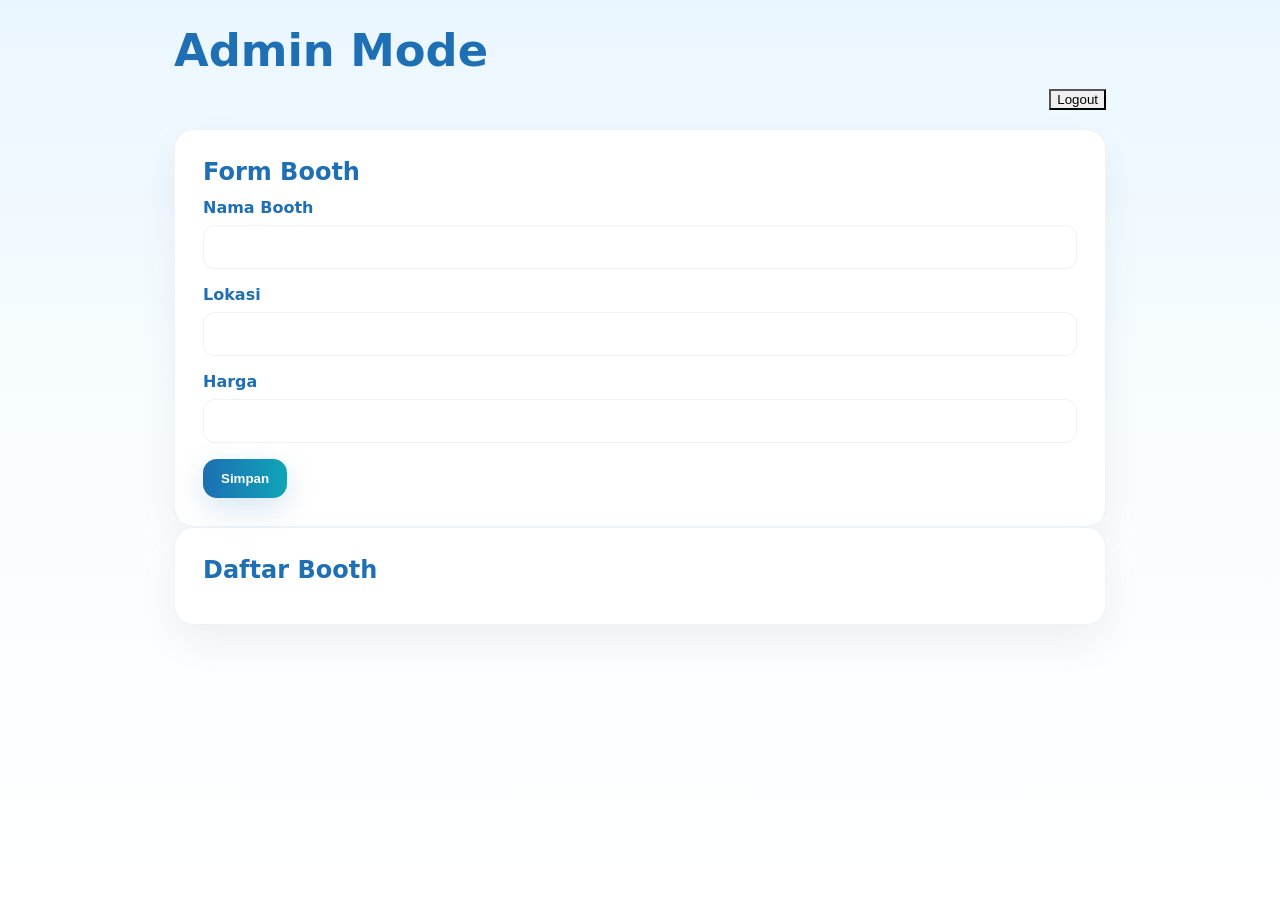
==== PAPBO/BoothRamadhan/frontend/Admin.html @ 1859091c "Add files via upload" ====
<!DOCTYPE html>
<html>
<head>
    <title>Admin</title>
    <link rel="stylesheet" href="style.css">
</head>
<body>

<div class="container">

    <h1>Admin Mode</h1>

<div style="text-align: right;">
    <button onclick="logout()">Logout</button>
</div>
<br>
    <section class="card">
        <h2>Form Booth</h2>

        <form id="booth-form">
            <div class="form-group">
                <label>Nama Booth</label>
                <input id="namaBooth" type="text" required>
            </div>

            <div class="form-group">
                <label>Lokasi</label>
                <input id="lokasi" type="text" required>
            </div>

            <div class="form-group">
                <label>Harga</label>
                <input id="harga" type="number" required>
            </div>

            <div class="form-actions">
                <button class="button button--primary">Simpan</button>
            </div>
        </form>
    </section>

    <section class="card">
        <h2>Daftar Booth</h2>
        <div id="hasil"></div>
    </section>

</div>

<script src="admin.js"></script>

<script>
function logout() {
    localStorage.removeItem("role");
    localStorage.removeItem("username");

    window.location.href = "index.html";
}
</script>

</body>
</html>
---- PAPBO/BoothRamadhan/frontend/style.css ----
* {
    box-sizing: border-box;
}



* { box-sizing: border-box; }

:root {
  --bg-1: #eaf6ff; /* pale blue */
  --bg-2: #ffffff; /* white */
  --accent: #1e6fb3; /* primary blue */
  --accent-2: #0ea5b7; /* teal-cyan */
  --muted: #5b7284; /* muted text */
  --card-border: rgba(30,111,179,0.08);
  --success: #064e3b;
  --danger: #b91c1c;
}

body {
  margin: 0;
  min-height: 100vh;
  font-family: Inter, system-ui, -apple-system, "Segoe UI", Roboto, "Helvetica Neue", Arial;
  color: #07263a;
  background: linear-gradient(180deg, var(--bg-1) 0%, #f8fdff 45%, var(--bg-2) 100%);
  -webkit-font-smoothing: antialiased;
  -moz-osx-font-smoothing: grayscale;
}

.hero { display: grid; place-items: center; padding: 48px 20px; }

.hero__content { max-width: 960px; width: 100%; }

.eyebrow { color: var(--accent); font-weight: 800; letter-spacing: .12em; text-transform: uppercase; }

h1 { margin: 0 0 12px; font-size: clamp(1.6rem, 3.8vw, 2.8rem); color: var(--accent); }

p { color: var(--muted); line-height: 1.6; }

.hero__actions { display:flex; gap:12px; margin-top:18px; }

.button { padding:12px 18px; border-radius: 14px; font-weight:700; cursor:pointer; border: none; }

.button--primary { background: linear-gradient(90deg,var(--accent), var(--accent-2)); color:white; box-shadow: 0 10px 30px rgba(30,111,179,0.18); }
.button--secondary { background: white; color: var(--accent); border:1px solid var(--card-border); }

.card { background: var(--bg-2); border-radius: 18px; padding: 20px; box-shadow: 0 18px 40px rgba(6,38,61,0.06); border: 1px solid var(--card-border); }
.card h2 { margin:0 0 12px; color: var(--accent); }

/* Layout helpers */
.container { max-width: 980px; margin: 0 auto; padding: 24px; }

.status-message { min-height:44px; margin: 18px 0; padding: 12px 16px; border-radius: 12px; background: linear-gradient(90deg, rgba(14,165,183,0.06), rgba(30,111,179,0.04)); color: var(--accent); border:1px solid rgba(14,165,183,0.08); }

.booth-card { margin: 16px 0; padding: 18px; border-radius: 14px; background: linear-gradient(180deg, #fff, #f4fbff); border:1px solid var(--card-border); display:flex; justify-content:space-between; align-items:center; }
.booth-info { flex:1; }
.booth-actions { display:flex; gap:10px; align-items:center; }

button { appearance:none; }

/* Forms */
label { display:block; margin-bottom:8px; font-weight:600; color:var(--accent); }
input[type="text"], input[type="number"], input[type="date"], select { width:100%; padding:12px 14px; border-radius:12px; border:1px solid rgba(6,38,61,0.06); background:white; color:#07263a; font-size:1rem; }

.form-group { margin-bottom:14px; }
.form-actions { display:flex; gap:12px; }

.reservation-card { margin: 14px 0; padding:16px; border-radius:12px; background: linear-gradient(90deg, rgba(14,165,183,0.04), rgba(30,111,179,0.02)); border:1px solid rgba(14,165,183,0.06); }

/* Responsive */
@media (min-width:900px) {
  .hero { grid-template-columns: 1fr; }
  .card { padding: 28px; border-radius: 20px; }
}

@media (max-width:700px) {
  .hero { padding: 28px 16px; }
  .button { width:100%; }
  /* Mobile tweaks: reduce card padding and font sizes for compact view */
  .card { padding: 14px; }
  .card h2 { font-size: 1.05rem; }
  h1 { font-size: 1.4rem; }
  .reservation-card { padding: 12px; }
}

/* Small utility */
.muted { color: var(--muted); }

/* Accent chips */
.price-chip { background: linear-gradient(90deg, rgba(30,111,179,0.12), rgba(14,165,183,0.08)); padding:6px 10px; border-radius: 999px; font-weight:700; color:var(--accent); }

/* focus states for accessibility */
input:focus, select:focus, button:focus { outline: 3px solid rgba(30,111,179,0.14); outline-offset: 2px; }
.form-group {
    margin-bottom: 16px;
}

.form-actions {
    display: flex;
    flex-wrap: wrap;
    gap: 12px;
    margin-top: 12px;
}

/* Icon button styles */
.btn-icon { display:inline-flex; align-items:center; gap:8px; padding:10px 14px; border-radius:10px; font-weight:700; background: linear-gradient(90deg,var(--accent), var(--accent-2)); color:#fff; border:none; }
.btn-icon svg { display:block; flex:0 0 16px; color: white; }
.btn-icon span { display:inline-block; line-height:1; }
.btn-icon.btn-danger { background: linear-gradient(90deg, #d9534f, #c53030); }
.btn-icon.btn-cancel { background: white; color: var(--accent); border:1px solid var(--card-border); }
.btn-icon.btn-edit { background: linear-gradient(90deg, rgba(255,255,255,0.06), rgba(255,255,255,0.02)); color: var(--accent); border:1px solid rgba(30,111,179,0.08); padding:8px 12px; }
.btn-save { padding:10px 14px; }
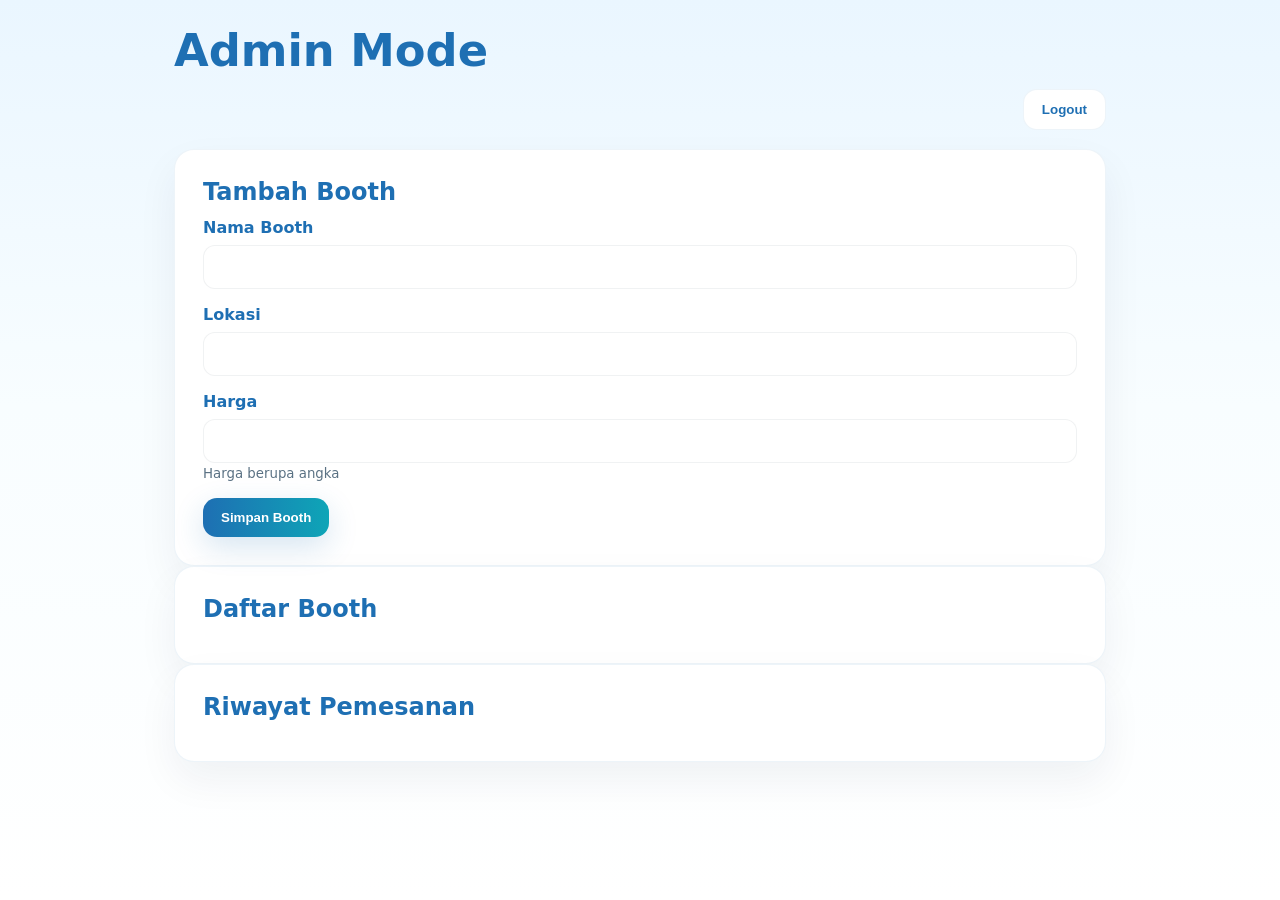
==== commit 70b305e9: "Add files via upload" ====
--- a/PAPBO/BoothRamadhan/frontend/Admin.html
+++ b/PAPBO/BoothRamadhan/frontend/Admin.html
@@ -1,23 +1,32 @@
 <!DOCTYPE html>
-<html>
+<html lang="id">
 <head>
-    <title>Admin</title>
+    <meta charset="UTF-8">
+    <title>Admin Booth Ramadhan</title>
     <link rel="stylesheet" href="style.css">
 </head>
+
 <body>
 
 <div class="container">
 
     <h1>Admin Mode</h1>
 
-<div style="text-align: right;">
-    <button onclick="logout()">Logout</button>
-</div>
-<br>
+    <!-- LOGOUT -->
+    <div style="text-align: right;">
+        <button class="button button--secondary" onclick="logout()">
+            Logout
+        </button>
+    </div>
+
+    <br>
+
+    <!-- FORM BOOTH -->
     <section class="card">
-        <h2>Form Booth</h2>
+        <h2>Tambah Booth</h2>
 
         <form id="booth-form">
+
             <div class="form-group">
                 <label>Nama Booth</label>
                 <input id="namaBooth" type="text" required>
@@ -30,18 +39,29 @@
 
             <div class="form-group">
                 <label>Harga</label>
-                <input id="harga" type="number" required>
+                <input id="harga" type="number" min="0" required>
+                <small class="muted">Harga berupa angka </small>
             </div>
 
             <div class="form-actions">
-                <button class="button button--primary">Simpan</button>
+                <button class="button button--primary" type="submit">
+                    Simpan Booth
+                </button>
             </div>
+
         </form>
     </section>
 
+    <!-- LIST BOOTH -->
     <section class="card">
         <h2>Daftar Booth</h2>
         <div id="hasil"></div>
+    </section>
+
+    <!-- RIWAYAT PEMESANAN  -->
+    <section class="card">
+        <h2>Riwayat Pemesanan</h2>
+        <div id="riwayat"></div>
     </section>
 
 </div>
@@ -52,7 +72,6 @@
 function logout() {
     localStorage.removeItem("role");
     localStorage.removeItem("username");
-
     window.location.href = "index.html";
 }
 </script>
